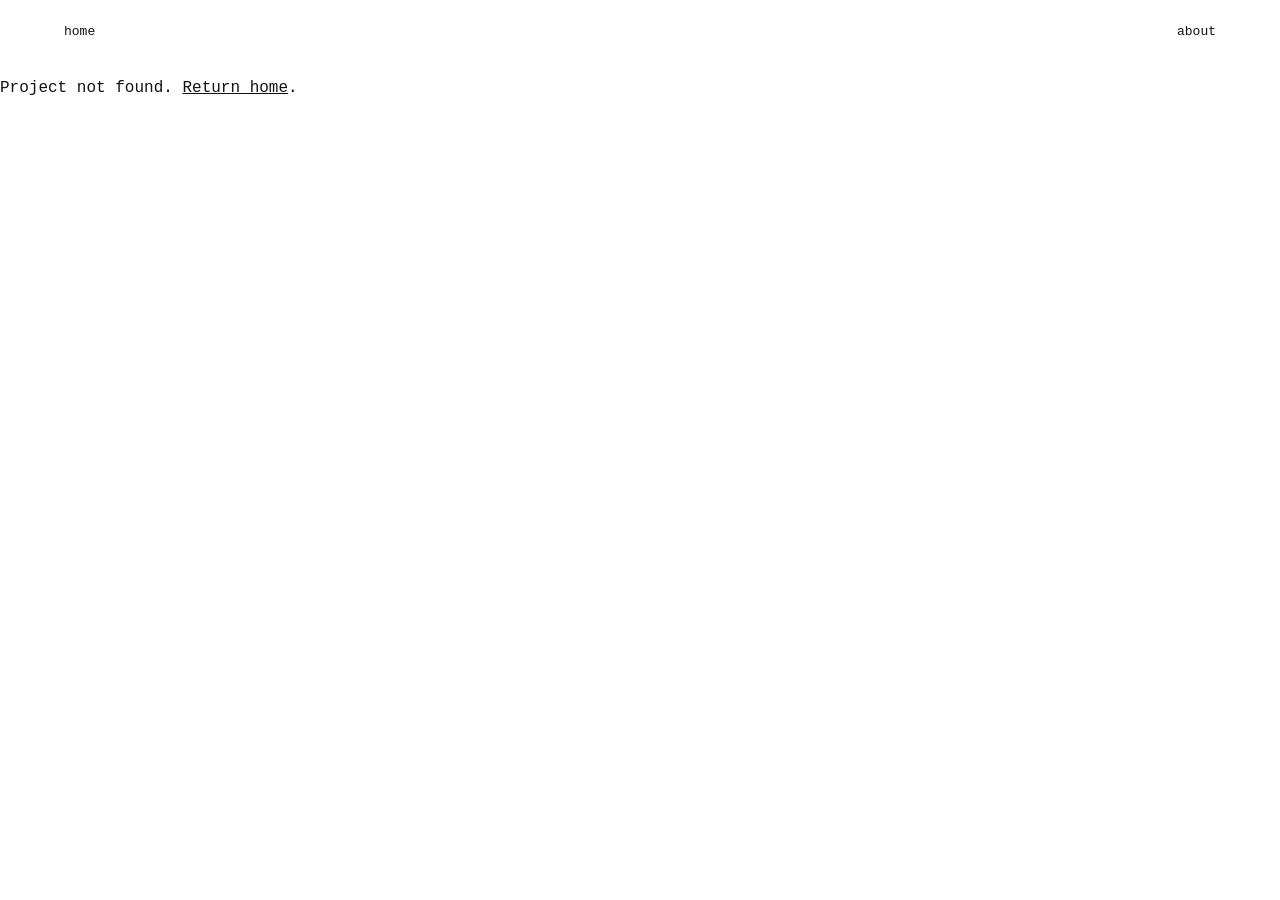
==== project.html @ 63e3d2f4 "first push" ====
<!doctype html>
<html lang="en">
  <head>
    <meta charset="utf-8" />
    <meta name="viewport" content="width=device-width,initial-scale=1" />
    <title>Project — Maura</title>
    <link rel="stylesheet" href="css/styles.css" />
  </head>
  <body data-page="project">
    <header class="site-header">
      <a href="index.html">home</a><a href="index.html#about">about</a>
    </header>
    <main id="project-root"></main>
    <script src="js/data.js"></script>
    <script src="js/site.js"></script>
  </body>
</html>
---- css/styles.css ----
*{box-sizing:border-box}html{scroll-behavior:smooth}body{margin:0;background:#fff;color:#111;font-family:'Courier New',Courier,monospace}a{color:inherit}.site-header{display:flex;justify-content:space-between;padding:24px clamp(22px,5vw,72px);font-size:13px}.site-header a{text-decoration:none}.intro{padding:18px clamp(22px,5vw,72px) 52px}.intro h1{font-size:clamp(25px,3.1vw,46px);font-weight:400;line-height:1.17;letter-spacing:-.045em;max-width:1100px;margin:0}.accent{color:#bbcc30}.letter{display:inline-block;transition:color .12s}.project-grid{padding:0 clamp(22px,5vw,72px) 110px;display:grid;grid-template-columns:repeat(12,minmax(0,1fr));column-gap:22px;row-gap:80px}.project-card{grid-column:span 4;text-decoration:none;min-width:0}.project-card:nth-child(3n + 2){transform:translateY(105px)}.project-card:nth-child(3n){transform:translateY(220px)}.project-card.large{grid-column:span 6}.project-card figure{margin:0}.cover{width:100%;aspect-ratio:4/5;object-fit:cover;display:block}.cover.landscape{aspect-ratio:1.6}.cover.large{aspect-ratio:1}.placeholder{background:linear-gradient(140deg,#d9e3d0,#efb6cb 55%,#9c94c4);display:grid;place-items:center;color:#39333a;font-size:clamp(15px,2vw,28px);text-align:center;padding:20px}.project-number,.card-caption{font-size:12px;line-height:1.2}.project-number{margin-bottom:6px}.card-caption{margin-top:8px}.card-caption .brand{color:#a4b51b}.about{padding:80px clamp(22px,5vw,72px);font-size:14px}.project-detail{padding:18px clamp(22px,5vw,72px) 80px}.project-heading{font-size:clamp(24px,2.6vw,38px);line-height:1.05;font-weight:400;margin:0 0 12px}.project-hero{display:grid;grid-template-columns:minmax(140px,23%) minmax(0,1fr);gap:24px;align-items:start;margin:8px 0 68px}.project-hero p{font-size:13px;max-width:280px;line-height:1.25;margin:0}.hero-media{width:100%;max-width:900px}.media-item{display:block;flex:0 0 auto;width:clamp(220px,32vw,540px);aspect-ratio:16/9;object-fit:cover;background:#eee;border:0}.media-item.portrait{width:clamp(170px,19vw,320px);aspect-ratio:9/16}.media-item.social{width:clamp(170px,18vw,280px);aspect-ratio:4/5}.media-item.tweet{width:clamp(250px,31vw,460px);aspect-ratio:2.4}.media-item.wide{width:clamp(280px,40vw,680px)}.media-placeholder{display:grid;place-items:center;padding:16px;text-align:center;background:#f0edf0;font-size:13px}.work-section{margin:0 0 54px}.work-scroll{display:flex;gap:18px;overflow-x:auto;overscroll-behavior-inline:contain;scrollbar-width:none;-webkit-overflow-scrolling:touch;align-items:flex-start;padding-bottom:8px}.work-scroll::-webkit-scrollbar{display:none}.work-copy{flex:0 0 clamp(145px,18vw,260px);font-size:13px;line-height:1.25;padding-right:14px}.work-copy h2{font-size:13px;font-weight:600;margin:0 0 12px}.work-copy p{margin:0}.work-scroll iframe{border:0}.project-credits{text-align:right;font-size:11px;margin-top:80px}.project-credits p{margin:0}@media(max-width:900px){.project-grid{grid-template-columns:repeat(2,minmax(0,1fr));row-gap:60px}.project-card,.project-card.large{grid-column:span 1}.project-card:nth-child(n){transform:none}.project-card:nth-child(even){transform:translateY(65px)}.project-hero{grid-template-columns:1fr}.project-hero p{max-width:650px}.work-copy{flex-basis:170px}}@media(max-width:600px){.site-header{padding:20px}.intro{padding:20px 20px 50px}.intro h1{font-size:clamp(25px,6vw,36px)}.project-grid{padding:0 20px 80px;gap:42px 14px}.project-card:nth-child(n){transform:none}.project-card:nth-child(even){transform:translateY(55px)}.project-number,.card-caption{font-size:10px}.project-detail{padding:16px 20px 70px}.project-hero{margin-bottom:42px}.work-section{margin-bottom:38px}.work-scroll{gap:12px;margin-right:-20px;padding-right:20px}.work-copy{flex-basis:70vw}.work-scroll .media-item{width:76vw}.work-scroll .media-item.portrait,.work-scroll .media-item.social{width:58vw}.work-scroll .media-item.tweet{width:78vw}.project-credits{text-align:left}}@media(prefers-reduced-motion:reduce){html{scroll-behavior:auto}.letter{transition:none}}
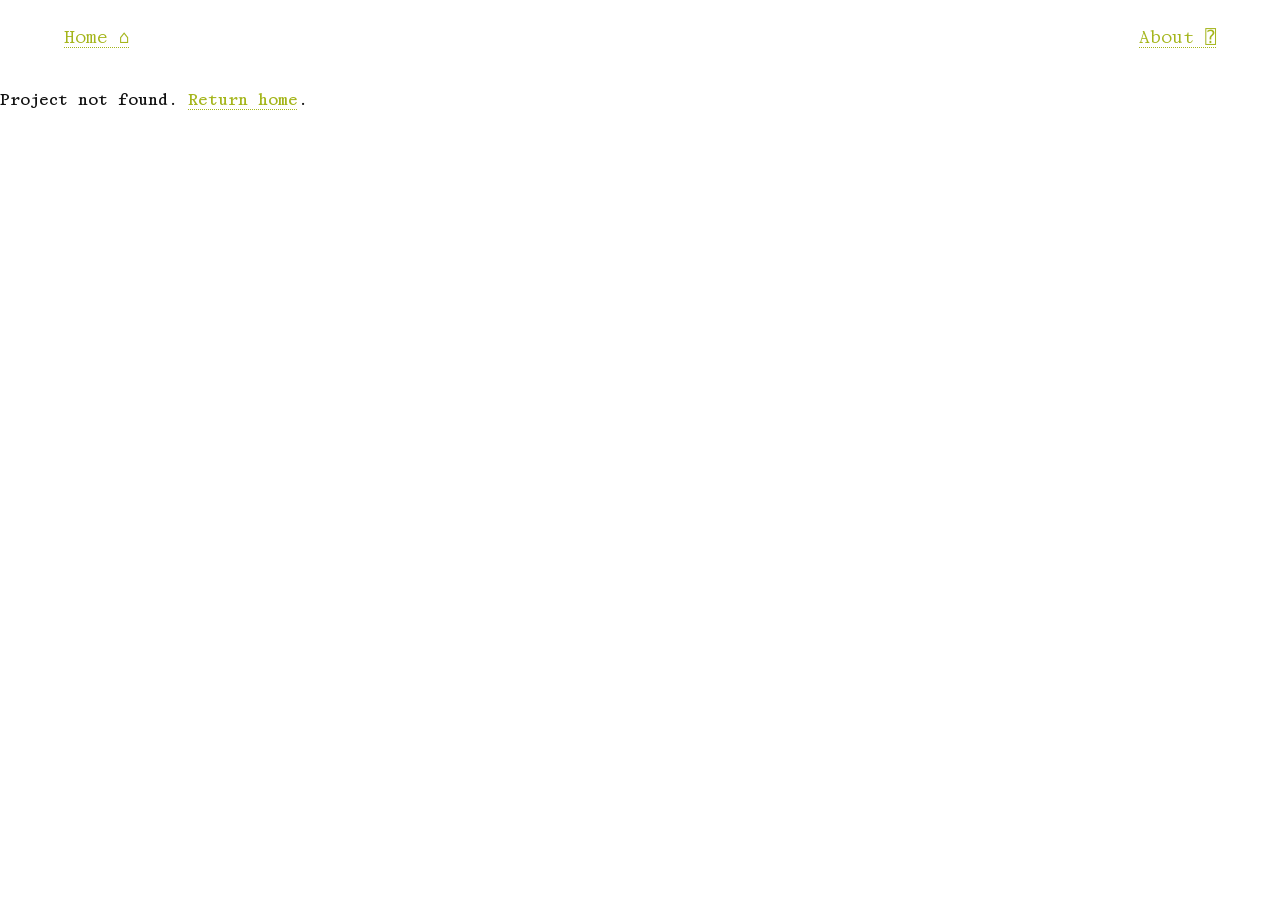
==== commit 019023fa: "updated" ====
--- a/project.html
+++ b/project.html
@@ -5,13 +5,47 @@
     <meta name="viewport" content="width=device-width,initial-scale=1" />
     <title>Project — Maura</title>
     <link rel="stylesheet" href="css/styles.css" />
+
+    <style>
+      /* @font-face {
+            font-family: "HalTimezoneMonoVariable";
+            src: url("./HALTimezoneMonoVariableUnlicensed-Variable.ttf")
+              format("opentype");
+            font-weight: 360;
+            font-style: normal;
+          } */
+
+      @media (hover: hover) and (pointer: fine) {
+        html,
+        body {
+          cursor:
+            url("../assets/cursor-2-32.png") 0 20,
+            /* url("../assets/cursor-3.png") 0 20, */ auto !important;
+        }
+      }
+
+      @font-face {
+        font-family: "HalTimezoneMonoVariable";
+        src: url("./HALTimezoneMonoVariableUnlicensed-Variable.ttf")
+          format("truetype");
+        font-weight: 100 900;
+        font-style: normal;
+        font-display: swap;
+      }
+    </style>
   </head>
   <body data-page="project">
     <header class="site-header">
-      <a href="index.html">home</a><a href="index.html#about">about</a>
+      <a href="index-7.html">Home ⌂</a><a href="about.html">About ⍰</a>
     </header>
     <main id="project-root"></main>
     <script src="js/data.js"></script>
     <script src="js/site.js"></script>
+    <!-- <script src="js/typewriter.js"></script> -->
+    <script src="js/interactive-text.js" defer></script>
+    <script src="js/image-hover.js"></script>
+    <script src="js/cursor.js" defer></script>
+    <script src="js/typewriter-sound.js" defer></script>
+    <script src="js/typewriter-v2.js" defer></script>
   </body>
 </html>
--- a/css/styles.css
+++ b/css/styles.css
@@ -1 +1,1352 @@
-*{box-sizing:border-box}html{scroll-behavior:smooth}body{margin:0;background:#fff;color:#111;font-family:'Courier New',Courier,monospace}a{color:inherit}.site-header{display:flex;justify-content:space-between;padding:24px clamp(22px,5vw,72px);font-size:13px}.site-header a{text-decoration:none}.intro{padding:18px clamp(22px,5vw,72px) 52px}.intro h1{font-size:clamp(25px,3.1vw,46px);font-weight:400;line-height:1.17;letter-spacing:-.045em;max-width:1100px;margin:0}.accent{color:#bbcc30}.letter{display:inline-block;transition:color .12s}.project-grid{padding:0 clamp(22px,5vw,72px) 110px;display:grid;grid-template-columns:repeat(12,minmax(0,1fr));column-gap:22px;row-gap:80px}.project-card{grid-column:span 4;text-decoration:none;min-width:0}.project-card:nth-child(3n + 2){transform:translateY(105px)}.project-card:nth-child(3n){transform:translateY(220px)}.project-card.large{grid-column:span 6}.project-card figure{margin:0}.cover{width:100%;aspect-ratio:4/5;object-fit:cover;display:block}.cover.landscape{aspect-ratio:1.6}.cover.large{aspect-ratio:1}.placeholder{background:linear-gradient(140deg,#d9e3d0,#efb6cb 55%,#9c94c4);display:grid;place-items:center;color:#39333a;font-size:clamp(15px,2vw,28px);text-align:center;padding:20px}.project-number,.card-caption{font-size:12px;line-height:1.2}.project-number{margin-bottom:6px}.card-caption{margin-top:8px}.card-caption .brand{color:#a4b51b}.about{padding:80px clamp(22px,5vw,72px);font-size:14px}.project-detail{padding:18px clamp(22px,5vw,72px) 80px}.project-heading{font-size:clamp(24px,2.6vw,38px);line-height:1.05;font-weight:400;margin:0 0 12px}.project-hero{display:grid;grid-template-columns:minmax(140px,23%) minmax(0,1fr);gap:24px;align-items:start;margin:8px 0 68px}.project-hero p{font-size:13px;max-width:280px;line-height:1.25;margin:0}.hero-media{width:100%;max-width:900px}.media-item{display:block;flex:0 0 auto;width:clamp(220px,32vw,540px);aspect-ratio:16/9;object-fit:cover;background:#eee;border:0}.media-item.portrait{width:clamp(170px,19vw,320px);aspect-ratio:9/16}.media-item.social{width:clamp(170px,18vw,280px);aspect-ratio:4/5}.media-item.tweet{width:clamp(250px,31vw,460px);aspect-ratio:2.4}.media-item.wide{width:clamp(280px,40vw,680px)}.media-placeholder{display:grid;place-items:center;padding:16px;text-align:center;background:#f0edf0;font-size:13px}.work-section{margin:0 0 54px}.work-scroll{display:flex;gap:18px;overflow-x:auto;overscroll-behavior-inline:contain;scrollbar-width:none;-webkit-overflow-scrolling:touch;align-items:flex-start;padding-bottom:8px}.work-scroll::-webkit-scrollbar{display:none}.work-copy{flex:0 0 clamp(145px,18vw,260px);font-size:13px;line-height:1.25;padding-right:14px}.work-copy h2{font-size:13px;font-weight:600;margin:0 0 12px}.work-copy p{margin:0}.work-scroll iframe{border:0}.project-credits{text-align:right;font-size:11px;margin-top:80px}.project-credits p{margin:0}@media(max-width:900px){.project-grid{grid-template-columns:repeat(2,minmax(0,1fr));row-gap:60px}.project-card,.project-card.large{grid-column:span 1}.project-card:nth-child(n){transform:none}.project-card:nth-child(even){transform:translateY(65px)}.project-hero{grid-template-columns:1fr}.project-hero p{max-width:650px}.work-copy{flex-basis:170px}}@media(max-width:600px){.site-header{padding:20px}.intro{padding:20px 20px 50px}.intro h1{font-size:clamp(25px,6vw,36px)}.project-grid{padding:0 20px 80px;gap:42px 14px}.project-card:nth-child(n){transform:none}.project-card:nth-child(even){transform:translateY(55px)}.project-number,.card-caption{font-size:10px}.project-detail{padding:16px 20px 70px}.project-hero{margin-bottom:42px}.work-section{margin-bottom:38px}.work-scroll{gap:12px;margin-right:-20px;padding-right:20px}.work-copy{flex-basis:70vw}.work-scroll .media-item{width:76vw}.work-scroll .media-item.portrait,.work-scroll .media-item.social{width:58vw}.work-scroll .media-item.tweet{width:78vw}.project-credits{text-align:left}}@media(prefers-reduced-motion:reduce){html{scroll-behavior:auto}.letter{transition:none}}
+/* MAURA PORTFOLIO â€” CLEAN STYLESHEET */
+
+/* 01. GLOBAL + THREE-SIZE TYPOGRAPHY */
+:root {
+  /* --font-main: "HalTimezoneMonoVariable", monospace; */
+  --font-main: "HalTimezoneMonoVariable", monospace;
+  /* --font-body: "Inter Tight", sans-serif; */
+  --font-body: "GFS Didot", serif;
+  --type-large: clamp(40px, 4.5vw, 80px);
+  --type-medium: 18px;
+  --type-small: 16px;
+  /* --type-small: 13.5px; */
+  --line-height-main: 1.4;
+  --link-color: #a4b51b;
+  --link-hover: #ff87f4;
+  --page-gutter: clamp(22px, 5vw, 72px);
+  --gallery-height: 400px;
+}
+* {
+  box-sizing: border-box;
+  /* cursor: text !important; */
+}
+html {
+  scroll-behavior: smooth;
+}
+body {
+  margin: 0;
+  background: #fff;
+  color: #111;
+  font-family: var(--font-main);
+  font-size: var(--type-small);
+  line-height: var(--line-height-main);
+}
+button,
+input,
+textarea,
+select {
+  font: inherit;
+}
+img {
+  display: block;
+  width: 100%;
+  height: auto;
+}
+
+/* BODY COPY — INTER TIGHT */
+.project-intro,
+.work-copy p,
+.media-caption p,
+.project-credits p,
+.project-link-list a {
+  font-family: var(--font-body);
+  font-weight: 400;
+}
+
+.project-credits .interactive-text {
+  font-family: var(--font-body);
+}
+
+/* Credits heading */
+.project-credits h2,
+.project-credits h3 {
+  font-family: var(--font-main);
+}
+
+/* Credits list only */
+.project-credits p,
+.project-credits p .letter {
+  font-family: var(--font-body);
+  font-weight: 400;
+}
+
+/* Links: one consistent dotted style */
+a:not(.project-card),
+a:not(.project-card):visited {
+  color: var(--link-color);
+  text-decoration: underline dotted currentColor;
+  text-decoration-thickness: 1px;
+  text-underline-offset: 4px;
+}
+a:not(.project-card):hover {
+  color: var(--link-hover);
+}
+a .interactive-letter,
+a .interactive-word {
+  color: inherit;
+}
+
+/* Large: homepage introduction and project title */
+.intro h1,
+#maura-interactive {
+  font-size: var(--type-large);
+  font-weight: 300;
+  line-height: 1.1;
+}
+/* Medium: all headings and navigational labels */
+.site-header,
+.site-header a,
+.project-number,
+.card-caption,
+.card-caption .brand,
+.work-copy h2,
+.project-links h2,
+.project-credits h2,
+.project-navigation,
+.project-navigation a {
+  font-size: var(--type-medium);
+  line-height: var(--line-height-main);
+  font-weight: 300;
+}
+/* Small: paragraphs, credit rows, press links and captions */
+.project-intro,
+.project-hero p,
+.work-copy,
+.work-copy p,
+.project-link-list,
+.project-link-list a,
+.project-credits p,
+.project-credits p span,
+.media-caption,
+.media-caption p,
+.media-caption a,
+.about {
+  font-size: var(--type-small);
+  line-height: var(--line-height-main);
+}
+/* Homepage typewriter hyperlinks */
+#demo {
+  line-height: 1.15 !important;
+}
+#demo .typewriter-link,
+#demo .typewriter-link:visited {
+  color: #a4b51b;
+  text-decoration: none;
+  border-bottom: 2px dotted #a4b51b;
+}
+#demo .typewriter-link .letter {
+  color: inherit !important;
+}
+#demo .typewriter-link:hover {
+  color: #ff87f4;
+  border-bottom-color: #a4b51b;
+}
+
+/* Linked typewriter words turn pink on hover */
+#demo .typewriter-link:hover,
+#demo .typewriter-link:hover .letter {
+  color: #ff87f4 !important;
+}
+
+/* 02. HEADER + HOMEPAGE INTRO */
+.site-header {
+  display: flex;
+  justify-content: space-between;
+  align-items: center;
+  padding: 24px var(--page-gutter);
+}
+.intro {
+  padding: 40px var(--page-gutter) 100px;
+}
+.intro h1 {
+  max-width: 1200px;
+  margin: 0;
+}
+.accent {
+  color: #bbcc30;
+}
+/* Typewriter animations remain in typewriter.css. */
+
+/* HOMEPAGE GRID */
+
+.project-grid {
+  display: grid;
+  grid-template-columns: 1fr;
+  /* gap: 55px; */
+  gap: 35px;
+  align-items: start;
+  padding: 80px var(--page-gutter) 150px;
+}
+
+/* DESKTOP — 12 COLUMNS */
+
+@media (min-width: 601px) {
+  .project-grid {
+    grid-template-columns: repeat(12, minmax(0, 1fr));
+    column-gap: clamp(8px, 1.5vw, 24px);
+    /* row-gap: clamp(40px, 6vw, 100px); */
+  }
+}
+
+.project-card,
+.project-card.large {
+  /* grid-column: auto; */
+  display: block;
+  width: 100%;
+  min-width: 0;
+  margin: 0;
+  transform: none;
+  color: inherit;
+  text-decoration: none;
+}
+.project-card:visited,
+.project-card:hover {
+  color: inherit;
+  text-decoration: none;
+}
+.project-card figure {
+  margin: 0;
+}
+.project-card .cover {
+  display: block;
+  width: auto;
+  height: auto;
+  max-width: 100%;
+  /* max-height: 33vh; */
+  /* max-height: clamp(300px, 45vh, 550px); */
+  max-height: clamp(350px, 55vh, 650px);
+  max-height: clamp(400px, 60vh, 750px);
+  object-fit: cover;
+  aspect-ratio: auto;
+  cursor: crosshair;
+}
+/* Preserve individual cover widths and homepage arrangement. */
+
+/* INDIVIDUAL PROJECT IMAGE SIZES — DESKTOP */
+
+/* INDIVIDUAL PROJECT IMAGE SIZES */
+
+@media (min-width: 601px) {
+  .project-card:nth-child(1) {
+    grid-column: 1 / span 5;
+  }
+
+  .project-card:nth-child(2) {
+    grid-column: 8 / span 4;
+    /* margin-top: -150px; */
+  }
+
+  .project-card:nth-child(3) {
+    grid-column: 2 / span 4;
+    margin-top: -50px;
+  }
+
+  /* Fanta only */
+  .project-card:nth-child(3) .cover {
+    width: 80%;
+    height: auto;
+    aspect-ratio: 4 / 5;
+    max-height: none;
+    object-fit: cover;
+  }
+
+  .project-card:nth-child(4) {
+    grid-column: 7 / span 6;
+    margin-top: 80px;
+  }
+
+  .project-card:nth-child(5) {
+    grid-column: 1 / span 4;
+  }
+
+  .project-card:nth-child(6) {
+    grid-column: 8 / span 4;
+    margin-top: 60px;
+  }
+
+  .project-card:nth-child(7) {
+    grid-column: 2 / span 5;
+  }
+
+  .project-card:nth-child(8) {
+    grid-column: 9 / span 3;
+    margin-top: 60px;
+  }
+
+  .project-card:nth-child(9) {
+    grid-column: 3 / span 5;
+    margin-top: -100px;
+  }
+}
+
+.project-number {
+  margin-bottom: 6px;
+}
+.card-caption {
+  margin-top: 8px;
+}
+
+.card-caption .brand {
+  color: #a4b51b;
+  transition: color 0.2s ease;
+}
+
+.project-card:hover .card-caption .brand {
+  color: #ff87f4;
+}
+
+.placeholder {
+  display: grid;
+  place-items: center;
+  background: linear-gradient(140deg, #d9e3d0, #efb6cb 55%, #9c94c4);
+  color: #39333a;
+  text-align: center;
+  padding: 20px;
+}
+.about {
+  padding: 80px var(--page-gutter);
+}
+/* 04. PROJECT PAGE HEADER + HERO */
+.project-detail {
+  padding: 18px var(--page-gutter) 80px;
+}
+
+.project-brand {
+  font-size: 18px;
+  line-height: 1.2;
+  text-transform: uppercase;
+  margin: 0 0 4px;
+  color: #a4b51b;
+  /* text-decoration: underline dotted #a4b51b; */
+  transition: color 0.2s ease;
+}
+
+.project-heading {
+  font-family: "HalTimezoneMonoVariable", monospace;
+  font-size: clamp(28px, 3vw, 48px);
+  font-weight: 300;
+  /* font-style: italic; */
+  line-height: 1.1;
+  max-width: 1100px;
+  margin: 0;
+  overflow-wrap: break-word;
+}
+
+.project-heading-group {
+  margin-bottom: 36px;
+}
+
+.project-hero {
+  display: grid;
+  grid-template-columns: minmax(250px, 30%) minmax(0, 1fr);
+  gap: 40px;
+  align-items: start;
+  margin: 0 0 40px;
+}
+
+.project-hero p {
+  max-width: 380px;
+  margin: 0;
+}
+
+.project-intro {
+  white-space: pre-line;
+}
+
+/* 12-COLUMN PROJECT HERO GRID */
+
+.project-hero-grid {
+  display: grid;
+  grid-template-columns: repeat(12, minmax(0, 1fr));
+  column-gap: 24px;
+  row-gap: 32px;
+  align-items: start;
+  /* margin: 0 0 40px; */
+  margin: 0 0 60px;
+}
+
+/* Walmart: staggered text around portrait video */
+@media (min-width: 801px) {
+  .walmart-hero-grid {
+    grid-template-rows: repeat(3, minmax(0, 1fr));
+    align-items: start;
+    row-gap: 0;
+  }
+
+  /* Portrait video spans the entire grid height */
+  .walmart-hero-grid .portrait-hero {
+    grid-row: 1 / 4;
+    align-self: stretch;
+  }
+
+  .walmart-hero-grid .portrait-hero video {
+    display: block;
+    width: 100%;
+    height: auto;
+    aspect-ratio: 9 / 16;
+    object-fit: contain;
+  }
+
+  /* Middle paragraph */
+  .walmart-hero-grid .hero-block:nth-child(2) {
+    align-self: center;
+  }
+
+  /* Bottom paragraph */
+  .walmart-hero-grid .hero-block:nth-child(4) {
+    align-self: end;
+  }
+}
+
+.hero-block {
+  grid-column: var(--col) / span var(--span);
+  grid-row: var(--row);
+  min-width: 0;
+}
+
+.hero-block .project-intro {
+  margin: 0;
+  max-width: none;
+  white-space: pre-line;
+}
+
+.hero-block img.media-item,
+.hero-block video.media-item {
+  width: 100%;
+  height: auto;
+  max-width: 100%;
+  aspect-ratio: auto;
+  object-fit: contain;
+}
+
+/* Hero videos maintain their natural proportions */
+.hero-block video.media-item {
+  display: block;
+  width: 100%;
+  height: auto;
+}
+
+/* Hero: one-third viewport height; width follows natural proportions */
+.hero-media {
+  width: 100%;
+  max-width: 900px;
+  min-width: 0;
+}
+.hero-media img.media-item,
+.hero-media video.media-item {
+  width: auto;
+  height: auto;
+  max-width: 100%;
+  max-height: min(33vh, 450px);
+  aspect-ratio: auto;
+  object-fit: cover;
+}
+
+/* Desktop vertical positioning */
+@media (min-width: 801px) {
+  .hero-block {
+    transform: translateY(var(--offset-y, 0px));
+  }
+}
+
+/* Portrait hero video */
+.hero-block.portrait-hero video.media-item {
+  display: block;
+  width: 100%;
+  height: auto;
+  max-height: 65vh;
+  aspect-ratio: 9 / 16;
+  object-fit: contain;
+}
+
+/* 05. HORIZONTAL GALLERIES */
+.work-section {
+  margin-bottom: 54px;
+}
+.work-scroll {
+  display: flex;
+  align-items: flex-start;
+  gap: 24px;
+  overflow-x: auto;
+  overflow-y: hidden;
+  overscroll-behavior-inline: contain;
+  -webkit-overflow-scrolling: touch;
+  scrollbar-width: none;
+  padding-bottom: 8px;
+}
+.work-scroll::-webkit-scrollbar {
+  display: none;
+}
+
+.work-copy {
+  flex: 0 0 calc((100% - 11 * 24px) / 12 * 3 + 2 * 24px);
+  padding-right: 14px;
+}
+
+.work-copy h2 {
+  margin: 0 0 12px;
+  color: #a4b51b;
+}
+.work-copy p {
+  margin: 0;
+}
+/* 06. MEDIA + OPTIONAL CAPTIONS */
+.media-item {
+  display: block;
+  flex: 0 0 auto;
+  width: clamp(220px, 32vw, 540px);
+  aspect-ratio: 16 / 9;
+  object-fit: cover;
+  background: rgb(255, 255, 255);
+  /* background: red; */
+  border: 0;
+}
+.media-item.portrait {
+  width: clamp(170px, 19vw, 320px);
+  aspect-ratio: 9 / 16;
+}
+.media-item.social {
+  width: clamp(170px, 18vw, 280px);
+  aspect-ratio: 4 / 5;
+}
+.media-item.tweet {
+  width: clamp(250px, 31vw, 460px);
+  aspect-ratio: 2.4;
+}
+.media-item.wide {
+  width: clamp(280px, 40vw, 680px);
+}
+.media-entry {
+  flex: 0 0 auto;
+  width: clamp(220px, 32vw, 540px);
+  margin: 0;
+}
+.media-entry:has(.portrait) {
+  width: clamp(170px, 19vw, 320px);
+}
+.media-entry:has(.social) {
+  width: clamp(170px, 18vw, 280px);
+}
+.media-entry:has(.tweet) {
+  width: clamp(250px, 31vw, 460px);
+}
+.media-entry:has(.wide) {
+  width: clamp(280px, 40vw, 680px);
+}
+.media-entry .media-item {
+  width: 100%;
+}
+img.media-item {
+  height: auto;
+  aspect-ratio: auto;
+  object-fit: contain;
+}
+video.media-item,
+iframe.media-item {
+  height: auto;
+  aspect-ratio: 16 / 9;
+  object-fit: contain;
+}
+video.media-item.portrait,
+iframe.media-item.portrait {
+  aspect-ratio: 9 / 16;
+}
+video.media-item.social,
+iframe.media-item.social {
+  aspect-ratio: 4 / 5;
+}
+.media-placeholder {
+  display: grid;
+  place-items: center;
+  padding: 16px;
+  background: #f0edf0;
+  text-align: center;
+}
+.work-scroll iframe {
+  border: 0;
+}
+.media-caption {
+  margin-top: 12px;
+}
+.media-caption strong {
+  font-weight: 600;
+}
+.media-caption p {
+  margin: 4px 0;
+}
+.media-caption a {
+  display: inline-block;
+  margin-top: 6px;
+}
+/* Gallery: consistent height, natural width, no cropping */
+.work-scroll img.media-item,
+.work-scroll video.media-item {
+  width: auto;
+  height: var(--gallery-height);
+  max-width: none;
+  aspect-ratio: auto;
+  object-fit: contain;
+}
+.work-scroll .media-entry {
+  width: max-content;
+  max-width: none;
+}
+.work-scroll .media-entry img.media-item,
+.work-scroll .media-entry video.media-item {
+  width: auto;
+  height: var(--gallery-height);
+  max-width: none;
+}
+/* 07. PRESS + CREDITS: GROUPED ON RIGHT */
+.project-bottom {
+  display: grid;
+  grid-template-columns: 350px minmax(0, 390px);
+  justify-content: end;
+  /* gap: 20px; */
+  margin-top: 100px;
+  padding-top: 24px;
+  border-top: 1.3px dotted #a4b51b;
+}
+.project-press,
+.project-bottom .project-credits {
+  text-align: left;
+}
+.project-press .project-links,
+.project-bottom .project-credits {
+  margin: 0;
+}
+.project-links h2,
+.project-credits h2 {
+  margin: 0 0 18px;
+}
+.project-link-list {
+  display: flex;
+  flex-direction: column;
+  align-items: flex-start;
+  gap: 10px;
+}
+
+.project-credits p {
+  display: grid;
+  grid-template-columns: max-content max-content;
+  justify-content: space-between;
+  column-gap: 30px;
+  align-items: start;
+  margin: 0 0 14px;
+}
+
+.project-credits p span:first-child {
+  text-align: left;
+  white-space: nowrap;
+}
+
+.project-credits p span:last-child {
+  text-align: right;
+  white-space: pre-line;
+}
+
+/* 08. PREVIOUS / NEXT */
+.project-navigation {
+  display: flex;
+  justify-content: space-between;
+  gap: 24px;
+  margin-top: 100px;
+  padding-top: 24px;
+  border-top: 1.3px dotted #a4b51b;
+}
+/* 09. INTERACTIVE LETTERS */
+.interactive-letter {
+  display: inline-block;
+  position: relative;
+  cursor: inherit;
+  transition:
+    color 0.15s ease,
+    transform 0.2s ease;
+}
+
+.interactive-letter:hover {
+  color: #f43f25;
+  transform: translateY(-2px);
+}
+
+/* Interactive headings on project pages */
+.project-brand .interactive-letter,
+.work-copy h2 .interactive-letter,
+.project-links h2 .interactive-letter,
+.project-credits h2 .interactive-letter {
+  cursor: crosshair;
+}
+
+/* Keep original heading colors */
+.project-brand .interactive-letter,
+.work-copy h2 .interactive-letter {
+  color: inherit;
+}
+
+/* Letter trail interaction */
+.interactive-text .letter {
+  display: inline;
+  transition: color 0.15s ease;
+}
+
+/* Keep the original green on Press links */
+.project-link-list a.interactive-text {
+  color: #a4b51b;
+}
+
+/* Preserve clickable links */
+.project-link-list a.interactive-text .letter {
+  cursor: pointer;
+}
+
+.interactive-word {
+  display: inline-block;
+  white-space: nowrap;
+}
+.interactive-space {
+  white-space: pre-wrap;
+}
+
+/* PRESS — simple pink hover */
+.project-press .project-link-list a:hover,
+.project-press .project-link-list a:hover .letter {
+  color: #ff87f4 !important;
+}
+
+/* Keep spaces and line wrapping natural */
+.project-credits .interactive-text {
+  white-space: normal;
+}
+
+/* TABLET: MORE SPACE FOR TEXT */
+@media (min-width: 601px) and (max-width: 800px) {
+  /* @media (min-width: 601px) and (max-width: 1100px) { */
+  .project-hero-grid {
+    grid-template-columns: repeat(6, minmax(0, 1fr));
+    column-gap: 20px;
+    row-gap: 32px;
+  }
+
+  .hero-block {
+    grid-column: auto;
+    grid-row: auto;
+    min-width: 0;
+  }
+
+  .hero-block:has(.project-intro) {
+    grid-column: span 3;
+  }
+
+  .hero-block:has(img),
+  .hero-block:has(video) {
+    grid-column: span 3;
+  }
+
+  /* new added with rows columns */
+  .walmart-hero-grid {
+    grid-template-columns: repeat(6, minmax(0, 1fr));
+    grid-template-rows: auto;
+    row-gap: 24px;
+  }
+
+  .walmart-hero-grid .hero-block {
+    grid-column: 1 / -1;
+    grid-row: auto;
+    transform: none;
+  }
+
+  .walmart-hero-grid .portrait-hero video {
+    width: min(100%, 340px);
+    height: auto;
+  }
+}
+
+/* 10. MOBILE */
+@media (max-width: 600px) {
+  :root {
+    --type-large: clamp(34px, 8vw, 48px);
+    --type-medium: 16px;
+    --type-small: 14px;
+    --page-gutter: 20px;
+    --gallery-height: 280px;
+  }
+
+  .project-hero-grid {
+    grid-template-columns: 1fr;
+    row-gap: 24px;
+  }
+
+  .hero-block {
+    grid-column: 1;
+    grid-row: auto;
+    order: var(--mobile-order);
+  }
+
+  .hero-block .project-intro {
+    max-width: 100%;
+  }
+
+  /* do i need this below? */
+  .project-card {
+    grid-column: 1 / -1;
+    margin-top: 0;
+  }
+
+  .site-header {
+    padding: 20px;
+  }
+  .intro {
+    padding: 30px 20px 60px;
+  }
+  .project-grid {
+    grid-template-columns: 1fr;
+    gap: 55px;
+    padding: 40px 20px 80px;
+  }
+  .project-card,
+  .project-card.large,
+  .project-card:nth-child(even) {
+    margin-top: 0;
+    transform: none;
+  }
+  .project-card .cover {
+    width: 100%;
+    height: auto;
+    max-width: 100%;
+    max-height: none;
+    object-fit: contain;
+  }
+
+  .project-card .cover-wrapper {
+    width: 100%;
+    max-width: 100%;
+  }
+
+  .about {
+    padding: 60px 20px;
+  }
+  .project-detail {
+    padding: 16px 20px 70px;
+  }
+  .project-heading {
+    font-size: clamp(28px, 7vw, 42px);
+  }
+
+  .project-heading-group {
+    margin-bottom: 28px;
+  }
+  .project-hero {
+    grid-template-columns: 1fr;
+    gap: 24px;
+    margin-bottom: 42px;
+  }
+
+  .hero-block .project-intro {
+    max-width: 550px;
+  }
+  .work-section {
+    margin-bottom: 38px;
+  }
+  .work-scroll {
+    gap: 12px;
+    margin-right: -20px;
+    padding-right: 20px;
+  }
+
+  .work-copy {
+    flex: 0 0 40vw;
+    padding-right: 12px;
+  }
+
+  .work-copy p {
+    max-width: 100%;
+  }
+
+  .work-scroll > .media-item,
+  .work-scroll > .media-entry {
+    width: 76vw;
+  }
+  .work-scroll > .media-item.portrait,
+  .work-scroll > .media-item.social,
+  .work-scroll > .media-entry:has(.portrait),
+  .work-scroll > .media-entry:has(.social) {
+    width: 58vw;
+  }
+  .work-scroll > .media-item.tweet,
+  .work-scroll > .media-entry:has(.tweet) {
+    width: 78vw;
+  }
+  .project-bottom {
+    grid-template-columns: 1fr;
+    gap: 40px;
+    margin-top: 60px;
+  }
+
+  /* new added with rows columns */
+  .walmart-hero-grid {
+    grid-template-columns: 1fr;
+    grid-template-rows: auto;
+    row-gap: 24px;
+  }
+
+  .walmart-hero-grid .hero-block {
+    grid-column: 1;
+    grid-row: auto;
+    transform: none;
+  }
+
+  .walmart-hero-grid .portrait-hero video {
+    width: min(100%, 280px);
+    height: auto;
+  }
+}
+
+@media (hover: none) {
+  .project-card .cover {
+    cursor: pointer;
+  }
+}
+@media (prefers-reduced-motion: reduce) {
+  html {
+    scroll-behavior: auto;
+  }
+  .interactive-letter {
+    transition: none;
+  }
+  .interactive-letter:hover {
+    transform: none;
+  }
+}
+
+/* Horizontal gallery arrow cursor */
+.work-scroll {
+  cursor: none;
+}
+
+.work-scroll,
+.work-scroll * {
+  cursor: none !important;
+}
+
+.gallery-cursor {
+  position: fixed;
+  left: 0;
+  top: 0;
+  width: 44px;
+  height: 44px;
+  pointer-events: none;
+  z-index: 9999;
+  opacity: 0;
+  transform: translate(-50%, -50%);
+  display: grid;
+  place-items: center;
+  color: #a4b51b;
+}
+
+.gallery-cursor.visible {
+  opacity: 1;
+}
+
+.gallery-cursor svg {
+  width: 60px;
+  height: 60px;
+  stroke: currentColor;
+  stroke-width: 1.5;
+  fill: none;
+}
+
+/* THREE INDEPENDENT HORIZONTAL ROWS */
+
+.staggered-section {
+  display: grid;
+  grid-template-columns:
+    calc((100% - 11 * 24px) / 12 * 3 + 2 * 24px)
+    minmax(0, 1fr);
+  column-gap: 24px;
+  align-items: start;
+}
+
+.staggered-section .work-copy {
+  flex: none;
+  min-width: 0;
+  padding-right: 14px;
+}
+
+.staggered-gallery {
+  min-width: 0;
+  overflow: hidden;
+}
+
+.staggered-track {
+  display: flex;
+  flex-direction: column;
+  gap: 18px;
+  min-width: 0;
+}
+
+.staggered-row-scroll {
+  display: block;
+  width: 100%;
+  min-width: 0;
+  overflow-x: auto;
+  overflow-y: hidden;
+  scrollbar-width: none;
+  -webkit-overflow-scrolling: touch;
+  overscroll-behavior-x: contain;
+  padding-bottom: 0;
+  cursor: none;
+}
+
+.staggered-row-scroll::-webkit-scrollbar {
+  display: none;
+}
+
+.staggered-row {
+  display: flex;
+  align-items: center;
+  gap: 24px;
+  width: max-content;
+  min-width: 100%;
+}
+
+/* No staggering — every row starts at the same X */
+.staggered-row:nth-child(2),
+.staggered-row:nth-child(3) {
+  padding-left: 0;
+}
+
+.staggered-row img.media-item {
+  display: block;
+  width: auto;
+  height: 75px;
+  max-width: none;
+  object-fit: contain;
+}
+
+.staggered-row .media-entry {
+  flex: none;
+  width: max-content;
+  max-width: none;
+}
+
+.staggered-row-scroll:active {
+  cursor: grabbing;
+}
+
+.staggered-row img.media-item {
+  user-select: none;
+  -webkit-user-select: none;
+  -webkit-user-drag: none;
+}
+
+/* Twitter uses the same custom arrow cursor as other galleries */
+.staggered-row-scroll.work-scroll {
+  display: block;
+  gap: 0;
+  padding-bottom: 0;
+}
+
+@media (min-width: 601px) and (max-width: 1100px) {
+  .staggered-section {
+    grid-template-columns: 30% minmax(0, 1fr);
+    column-gap: 20px;
+  }
+
+  .staggered-row img.media-item {
+    height: 65px;
+  }
+}
+
+@media (max-width: 600px) {
+  .staggered-section {
+    grid-template-columns: 1fr;
+    row-gap: 18px;
+  }
+
+  .staggered-section .work-copy {
+    width: 100%;
+    padding-right: 0;
+  }
+
+  .staggered-gallery {
+    margin-right: -20px;
+  }
+
+  .staggered-track {
+    gap: 12px;
+  }
+
+  .staggered-row {
+    gap: 14px;
+  }
+
+  .staggered-row img.media-item {
+    height: 55px;
+  }
+
+  .staggered-row-scroll {
+    touch-action: auto;
+  }
+}
+
+/* INTERACTIVE TEXT — SAME ANIMATION AS TYPEWRITER */
+
+.project-credits .interactive-text {
+  white-space: normal;
+}
+
+.interactive-text .letter {
+  display: inline-block;
+  position: relative;
+  font-family: "HalTimezoneMonoVariable", monospace;
+  transition: transform 0.18s ease;
+}
+
+.interactive-text .letter.active {
+  animation: letterJump 0.45s ease;
+}
+
+/* Same bounce as landing page */
+@keyframes letterJump {
+  0%,
+  100% {
+    transform: translateY(0);
+  }
+
+  40% {
+    transform: translateY(-8px);
+  }
+
+  70% {
+    transform: translateY(2px);
+  }
+}
+
+@media (prefers-reduced-motion: reduce) {
+  .interactive-text .letter.active {
+    animation: none;
+  }
+}
+
+/* Hide gallery arrow only on touch devices */
+@media (hover: none), (pointer: coarse) {
+  .gallery-cursor {
+    display: none !important;
+  }
+
+  .work-scroll,
+  .work-scroll *,
+  .staggered-row-scroll,
+  .staggered-row-scroll * {
+    cursor: auto !important;
+  }
+}
+
+/* MOBILE: Equal spacing between horizontal gallery images */
+@media (max-width: 600px) {
+  .work-scroll {
+    display: flex;
+    gap: 16px;
+    align-items: flex-start;
+  }
+
+  /* Remove fixed viewport widths from gallery items */
+  .work-scroll > .media-item,
+  .work-scroll > .media-entry,
+  .work-scroll > .media-item.portrait,
+  .work-scroll > .media-item.social,
+  .work-scroll > .media-item.tweet,
+  .work-scroll > .media-entry:has(.portrait),
+  .work-scroll > .media-entry:has(.social),
+  .work-scroll > .media-entry:has(.tweet) {
+    flex: 0 0 auto;
+    width: max-content;
+    max-width: none;
+  }
+
+  /* All gallery images have the same height */
+  /* All mobile gallery images: consistent height */
+  .work-scroll > img.media-item,
+  .work-scroll > video.media-item,
+  .work-scroll > .media-entry img.media-item,
+  .work-scroll > .media-entry video.media-item {
+    display: block;
+    width: auto;
+    height: 320px;
+    max-width: none;
+    max-height: none;
+    aspect-ratio: auto;
+    object-fit: contain;
+  }
+}
+
+@media (max-width: 600px) {
+  .work-copy {
+    flex: 0 0 30%;
+    width: 30%;
+    min-width: 0;
+    padding-right: 8px;
+  }
+
+  .work-copy,
+  .work-copy * {
+    word-break: normal !important;
+    overflow-wrap: normal !important;
+    hyphens: none !important;
+  }
+}
+
+/* BASKIN-ROBBINS × IF — MOBILE ONLY */
+@media (max-width: 600px) {
+  #project-root[data-project="baskin-if"] .work-scroll > .work-copy {
+    flex: 0 0 42% !important;
+    width: 42% !important;
+    min-width: 0;
+    padding-right: 12px;
+    /* background: #ffffcc !important; */
+  }
+}
+
+/* MOBILE: Swipe homepage covers */
+@media (max-width: 600px) {
+  #projects .project-card .cover {
+    touch-action: pan-y;
+    user-select: none;
+    -webkit-user-drag: none;
+  }
+}
+
+@media (max-width: 600px) {
+  .project-card .cover {
+    width: 100%;
+    height: auto;
+    max-height: none;
+    aspect-ratio: 4 / 5;
+    object-fit: cover;
+  }
+
+  /* Fanta: portrait */
+  .project-card:nth-child(3) .cover {
+    aspect-ratio: 3 / 4;
+  }
+
+  /* Baskin-Robbins: landscape */
+  .project-card:nth-child(4) .cover {
+    aspect-ratio: 16 / 9;
+  }
+}
+
+/* @media (max-width: 600px) {
+    body.is-baskin .work-scroll > .work-copy {
+      flex: 0 0 45%;
+      width: 45%;
+      padding-right: 12px;
+    }
+  } */
+
+/* PROJECT GALLERY — SUBTLE HOVER PUSH */
+
+/* .work-scroll img.media-item,
+  .work-scroll video.media-item,
+  .staggered-row img.media-item,
+  .staggered-row video.media-item {
+    transition: transform 0.35s cubic-bezier(0.22, 1, 0.36, 1);
+    will-change: transform;
+  }
+  
+  @media (hover: hover) {
+    .work-scroll img.media-item:hover,
+    .work-scroll video.media-item:hover,
+    .staggered-row img.media-item:hover,
+    .staggered-row video.media-item:hover {
+      transform: translate(8px, -6px);
+    }
+  }
+  
+  @media (prefers-reduced-motion: reduce) {
+    .work-scroll img.media-item,
+    .work-scroll video.media-item,
+    .staggered-row img.media-item,
+    .staggered-row video.media-item {
+      transition: none;
+      transform: none;
+    }
+  } */
+/* changed fieldset */
+
+/* CUSTOM CURSOR SYMBOL TRAIL */
+
+.cursor-sparkles {
+  position: fixed;
+  inset: 0;
+  pointer-events: none;
+  overflow: hidden;
+  z-index: 9998;
+}
+
+.cursor-sparkle {
+  position: absolute;
+  left: 0;
+  top: 0;
+  font-family: "HalTimezoneMonoVariable", monospace;
+  font-weight: 300;
+  line-height: 1;
+  white-space: nowrap;
+  pointer-events: none;
+  user-select: none;
+  opacity: 0;
+  will-change: transform, opacity;
+}
+
+@media (hover: none), (pointer: coarse) {
+  .cursor-sparkles {
+    display: none;
+  }
+}
+
+.gallery-cursor {
+  position: fixed;
+  pointer-events: none !important;
+  z-index: 99999;
+  transform: translate(-50%, -50%);
+}
+
+.gallery-cursor {
+  pointer-events: none !important;
+  z-index: 99999;
+  transition: none !important;
+}
+
+.gallery-cursor {
+  pointer-events: none !important;
+  transition: none !important;
+}
+
+@media (hover: hover) and (pointer: fine) {
+  html,
+  body {
+    cursor:
+      /* url("../assets/cursor-2-32.png") 0 20, */
+      url("../assets/cursor-3.png") 0 20,
+      auto;
+  }
+
+  /* Hide PNG cursor throughout the galleries */
+  .work-scroll,
+  .work-scroll *,
+  .staggered-row-scroll,
+  .staggered-row-scroll * {
+    cursor: none !important;
+  }
+
+  /* Prevent embedded media from intercepting mouse events */
+  .work-scroll iframe {
+    pointer-events: none;
+  }
+}
+
+.gallery-cursor {
+  pointer-events: none !important;
+  z-index: 99999;
+  transition: none !important;
+}
